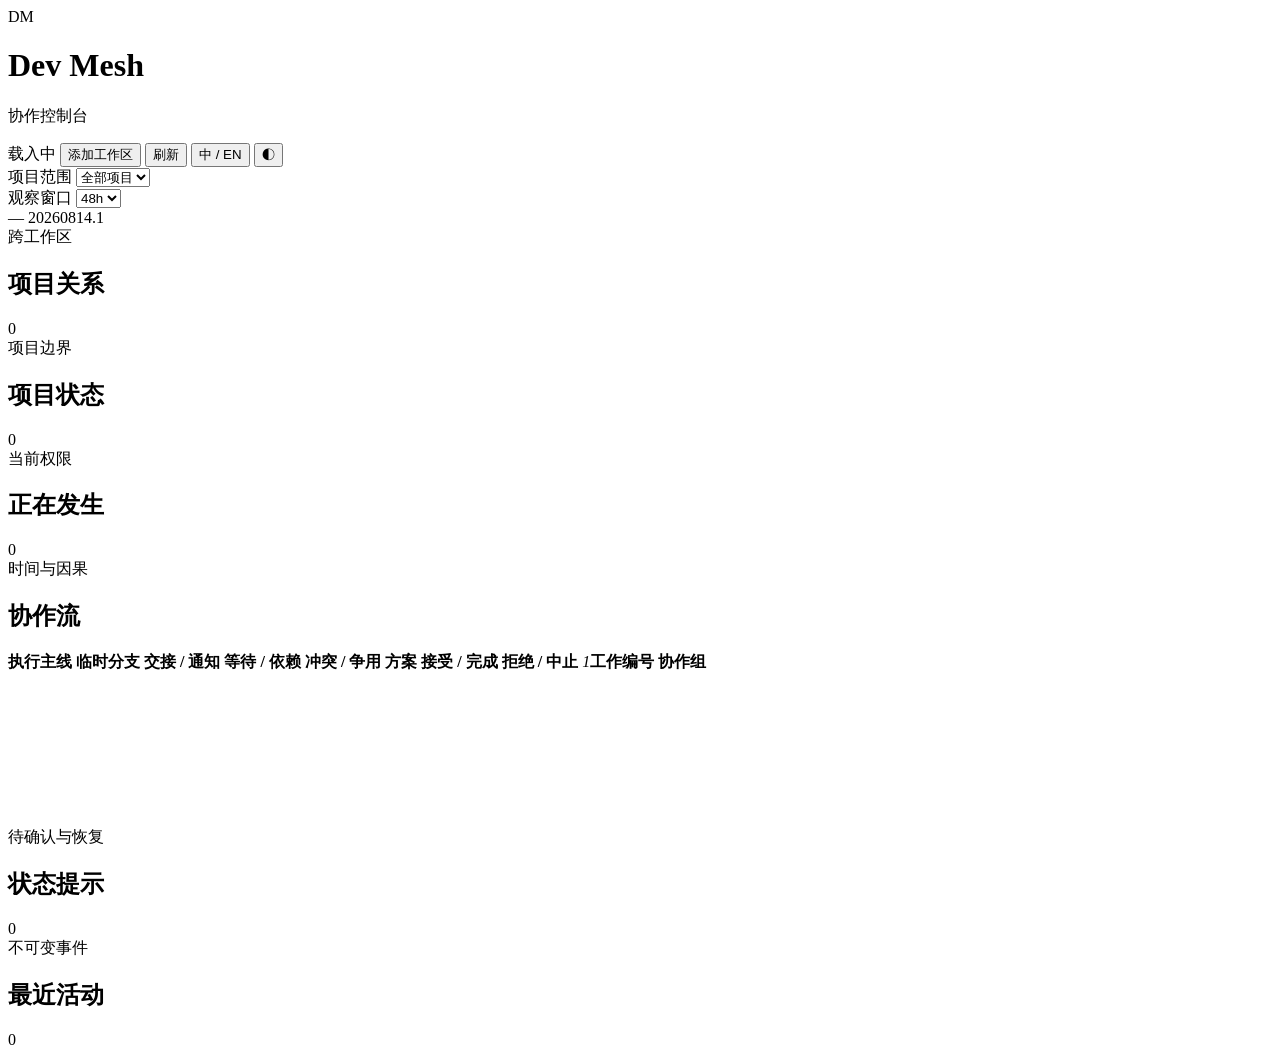
==== runtime/dev_mesh_console/web/index.html @ ddbf42d4 "feat: release Dev Mesh coordination 20260814.1" ====
<!doctype html>
<html lang="zh-CN">
  <head>
    <meta charset="utf-8">
    <meta name="viewport" content="width=device-width, initial-scale=1">
    <meta name="color-scheme" content="light dark">
    <title>Dev Mesh Console</title>
    <link rel="stylesheet" href="/styles.css">
  </head>
  <body>
    <header class="topbar">
      <div class="brand">
        <span class="brand-mark" aria-hidden="true">DM</span>
        <div>
          <h1>Dev Mesh</h1>
          <p data-i18n="brand.subtitle">协作控制台</p>
        </div>
      </div>
      <div class="topbar-actions">
        <span id="connection-status" class="status-pill is-loading" data-i18n="status.loading">载入中</span>
        <button id="add-root" class="button secondary" type="button" data-i18n="actions.addRoot">添加工作区</button>
        <button id="refresh" class="button primary" type="button" data-i18n="actions.refresh">刷新</button>
        <button id="language" class="icon-button" type="button" aria-label="Language">中 / EN</button>
        <button id="theme" class="icon-button" type="button" data-i18n-aria="actions.theme" aria-label="切换主题">◐</button>
      </div>
    </header>

    <main>
      <section class="toolbar" aria-label="Dashboard filters">
        <div class="filter-group">
          <label for="workspace" data-i18n="filters.workspace">项目范围</label>
          <select id="workspace">
            <option value="" data-i18n="filters.allWorkspaces">全部项目</option>
          </select>
        </div>
        <div class="filter-group compact">
          <label for="window" data-i18n="filters.window">观察窗口</label>
          <select id="window">
            <option value="6">6h</option>
            <option value="12">12h</option>
            <option value="24">24h</option>
            <option value="48" selected>48h</option>
            <option value="168">7d</option>
            <option value="720">30d</option>
          </select>
        </div>
        <div class="toolbar-meta">
          <span id="generated-at">—</span>
          <span id="protocol-version">20260814.1</span>
        </div>
      </section>

      <section id="metrics" class="metric-grid" aria-label="Overview metrics"></section>

      <section id="insights" class="insight-grid" aria-label="Coordination insights"></section>

      <section class="panel project-collaboration-panel">
        <div class="panel-heading compact-heading">
          <div>
            <span class="eyebrow" data-i18n="sections.projectCollaborationEyebrow">跨工作区</span>
            <h2 data-i18n="sections.projectCollaboration">项目关系</h2>
          </div>
          <span id="project-collaboration-count" class="panel-count">0</span>
        </div>
        <div id="project-collaboration" class="project-collaboration"></div>
      </section>

      <section class="dashboard-grid">
        <article class="panel projects-panel">
          <div class="panel-heading">
            <div>
              <span class="eyebrow" data-i18n="sections.projectsEyebrow">项目边界</span>
              <h2 data-i18n="sections.projects">项目状态</h2>
            </div>
            <span id="project-count" class="panel-count">0</span>
          </div>
          <div id="projects" class="project-list"></div>
        </article>

        <article class="panel activity-panel">
          <div class="panel-heading">
            <div>
              <span class="eyebrow" data-i18n="sections.activityEyebrow">当前权限</span>
              <h2 data-i18n="sections.activity">正在发生</h2>
            </div>
            <span id="active-count" class="panel-count">0</span>
          </div>
          <div id="active-details" class="active-list"></div>
        </article>
      </section>

      <section class="panel flow-panel">
        <div class="panel-heading flow-heading">
          <div>
            <span class="eyebrow" data-i18n="sections.flowEyebrow">时间与因果</span>
            <h2 data-i18n="sections.flow">协作流</h2>
          </div>
          <div id="flow-summary" class="flow-summary"></div>
        </div>
        <div class="legend" aria-label="Flow legend">
          <span><i class="legend-line normal"></i><b data-i18n="legend.main">执行主线</b></span>
          <span><i class="legend-line branch"></i><b data-i18n="legend.branch">临时分支</b></span>
          <span><i class="legend-line handoff"></i><b data-i18n="legend.handoff">交接 / 通知</b></span>
          <span><i class="legend-line waiting"></i><b data-i18n="legend.waiting">等待 / 依赖</b></span>
          <span><i class="legend-node conflict"></i><b data-i18n="legend.conflict">冲突 / 争用</b></span>
          <span><i class="legend-node proposal"></i><b data-i18n="legend.proposal">方案</b></span>
          <span><i class="legend-node response"></i><b data-i18n="legend.response">接受 / 完成</b></span>
          <span><i class="legend-node stopped"></i><b data-i18n="legend.stopped">拒绝 / 中止</b></span>
          <span><i class="legend-work-number">1</i><b data-i18n="legend.workNumber">工作编号</b></span>
          <span><i class="legend-group"></i><b data-i18n="legend.relatedGroup">协作组</b></span>
        </div>
        <div id="flow-empty" class="empty-state" hidden>
          <strong data-i18n="empty.flowTitle">窗口内没有协作事件</strong>
          <span data-i18n="empty.flowBody">运行 Agent 后，生命周期节点会出现在这里。</span>
        </div>
        <div id="flow-scroll" class="flow-scroll">
          <svg id="flow" role="img" aria-label="Dev Mesh collaboration flow"></svg>
          <div id="flow-tooltip" class="flow-tooltip" hidden></div>
        </div>
      </section>

      <section class="dashboard-grid lower-grid">
        <article class="panel diagnostics-panel">
          <div class="panel-heading">
            <div>
              <span class="eyebrow" data-i18n="sections.diagnosticsEyebrow">待确认与恢复</span>
              <h2 data-i18n="sections.diagnostics">状态提示</h2>
            </div>
            <span id="diagnostic-count" class="panel-count">0</span>
          </div>
          <div id="diagnostics" class="diagnostic-list"></div>
        </article>

        <article class="panel events-panel">
          <div class="panel-heading">
            <div>
              <span class="eyebrow" data-i18n="sections.eventsEyebrow">不可变事件</span>
              <h2 data-i18n="sections.events">最近活动</h2>
            </div>
            <span id="event-count" class="panel-count">0</span>
          </div>
          <div id="events" class="event-list"></div>
        </article>
      </section>
    </main>

    <dialog id="root-dialog">
      <form id="root-form" method="dialog">
        <div class="dialog-heading">
          <div>
            <span class="eyebrow" data-i18n="dialog.eyebrow">扫描范围</span>
            <h2 data-i18n="dialog.title">添加工作区根目录</h2>
          </div>
          <button id="close-dialog" class="icon-button" aria-label="Close" type="button">×</button>
        </div>
        <p data-i18n="dialog.help">输入项目本身或包含多个项目的父目录。Console 只读扫描 .dev-mesh。</p>
        <label for="root-path" data-i18n="dialog.path">绝对路径</label>
        <input id="root-path" name="path" type="text" autocomplete="off" placeholder="/Users/name/lab" required>
        <div id="root-list" class="root-list"></div>
        <div id="dialog-error" class="inline-error" hidden></div>
        <div class="dialog-actions">
          <button id="cancel-root" class="button secondary" type="button" data-i18n="actions.cancel">取消</button>
          <button id="save-root" class="button primary" type="submit" data-i18n="actions.addAndCollect">添加并采集</button>
        </div>
      </form>
    </dialog>

    <template id="empty-template">
      <div class="empty-state compact-empty">
        <strong></strong>
        <span></span>
      </div>
    </template>

    <script type="module" src="/app.js"></script>
  </body>
</html>
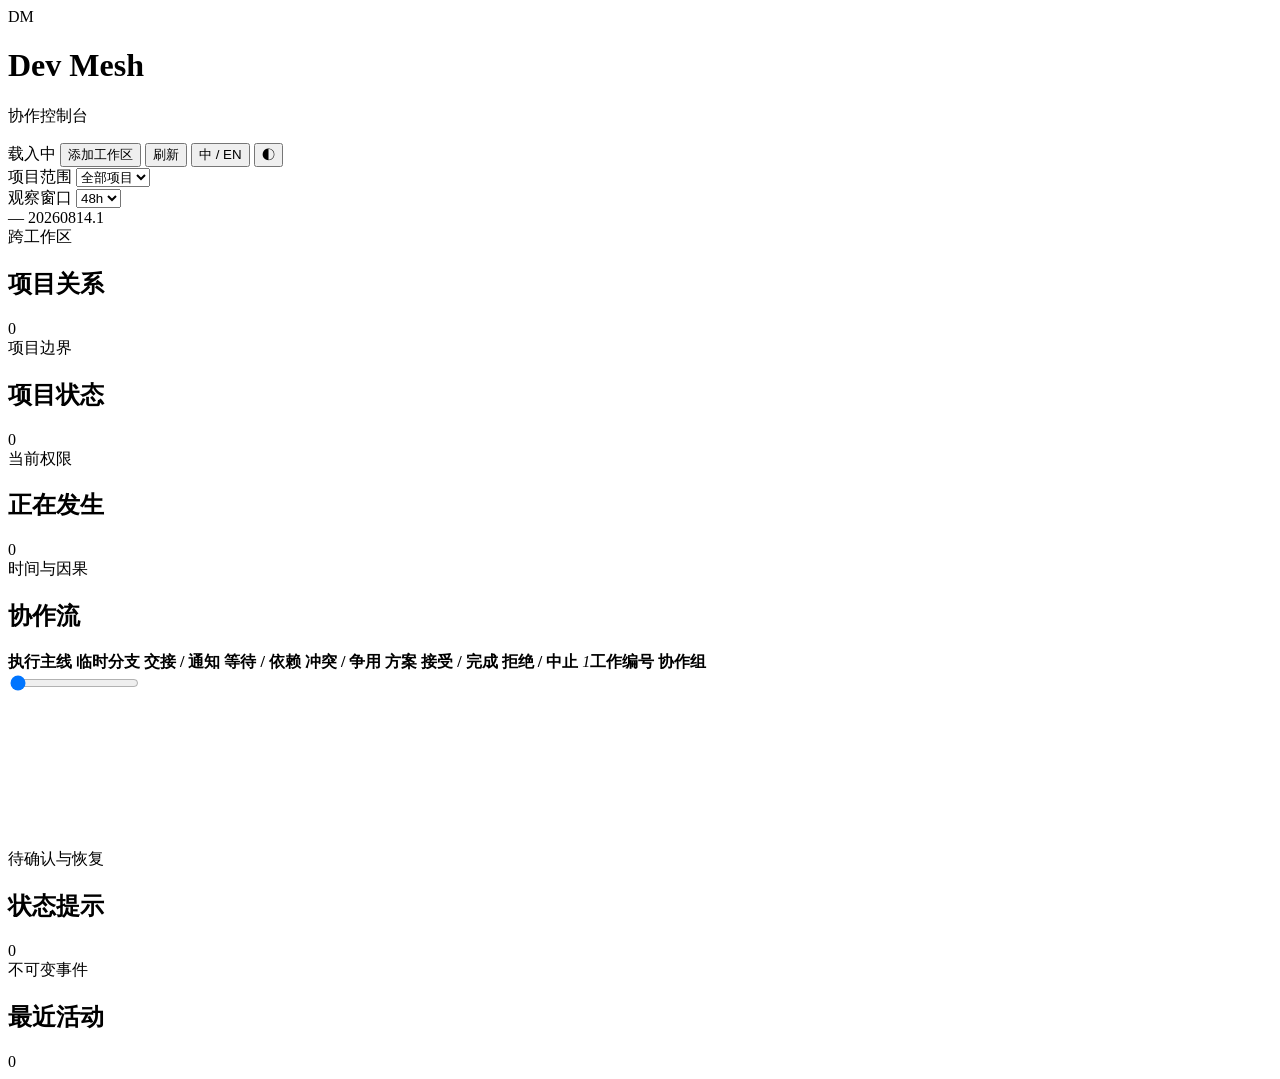
==== commit 39426928: "Improve Console frozen flow panes and Observer diagnostics" ====
--- a/runtime/dev_mesh_console/web/index.html
+++ b/runtime/dev_mesh_console/web/index.html
@@ -113,9 +113,16 @@
           <strong data-i18n="empty.flowTitle">窗口内没有协作事件</strong>
           <span data-i18n="empty.flowBody">运行 Agent 后，生命周期节点会出现在这里。</span>
         </div>
-        <div id="flow-scroll" class="flow-scroll">
-          <svg id="flow" role="img" aria-label="Dev Mesh collaboration flow"></svg>
-          <div id="flow-tooltip" class="flow-tooltip" hidden></div>
+        <div class="flow-viewport">
+          <div class="flow-scrollbar-corner" aria-hidden="true"></div>
+          <div id="flow-scrollbar" class="flow-scrollbar">
+            <input id="flow-scrollbar-control" class="flow-scrollbar-control" type="range" min="0" max="0" value="0" aria-label="Collaboration flow timeline">
+          </div>
+          <div id="flow-owner-rail" class="flow-owner-rail" aria-hidden="true"></div>
+          <div id="flow-scroll" class="flow-scroll">
+            <svg id="flow" role="img" aria-label="Dev Mesh collaboration flow"></svg>
+            <div id="flow-tooltip" class="flow-tooltip" hidden></div>
+          </div>
         </div>
       </section>
 
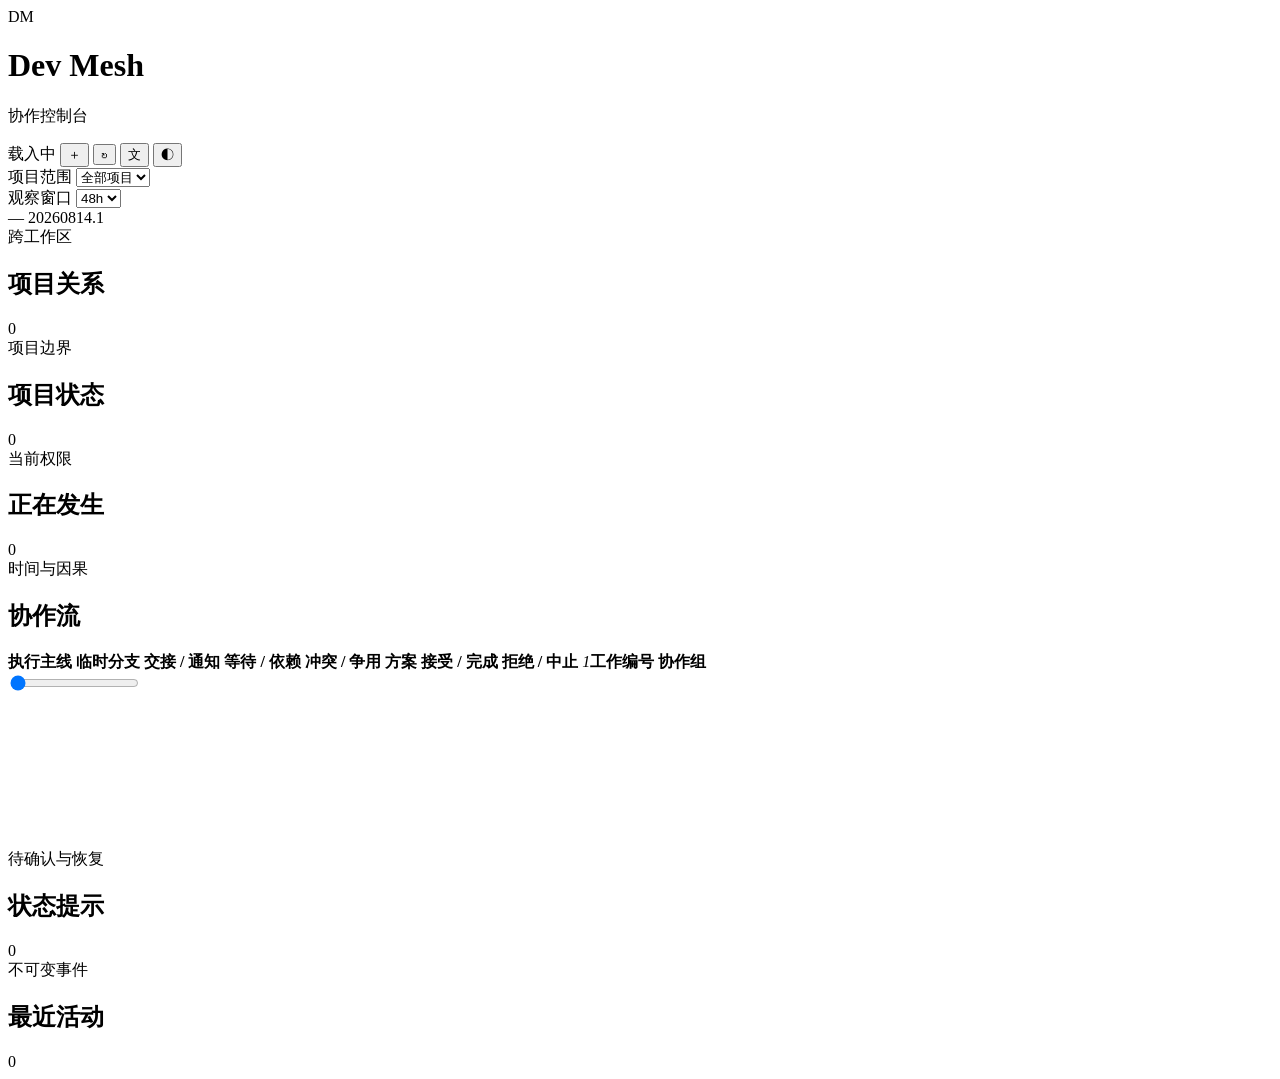
==== commit b8b078de: "feat: add reviewed recovery and attention triage" ====
--- a/runtime/dev_mesh_console/web/index.html
+++ b/runtime/dev_mesh_console/web/index.html
@@ -18,9 +18,9 @@
       </div>
       <div class="topbar-actions">
         <span id="connection-status" class="status-pill is-loading" data-i18n="status.loading">载入中</span>
-        <button id="add-root" class="button secondary" type="button" data-i18n="actions.addRoot">添加工作区</button>
-        <button id="refresh" class="button primary" type="button" data-i18n="actions.refresh">刷新</button>
-        <button id="language" class="icon-button" type="button" aria-label="Language">中 / EN</button>
+        <button id="add-root" class="icon-button action-icon" type="button" aria-label="添加工作区" title="添加工作区">＋</button>
+        <button id="refresh" class="icon-button action-icon" type="button" aria-label="刷新" title="刷新">↻</button>
+        <button id="language" class="icon-button action-icon language-icon" type="button" aria-label="切换语言" title="切换语言">文</button>
         <button id="theme" class="icon-button" type="button" data-i18n-aria="actions.theme" aria-label="切换主题">◐</button>
       </div>
     </header>
@@ -172,6 +172,36 @@
       </form>
     </dialog>
 
+    <dialog id="run-close-dialog">
+      <form id="run-close-form" method="dialog">
+        <div class="dialog-heading">
+          <div>
+            <span class="eyebrow" data-i18n="recovery.eyebrow">人工审阅</span>
+            <h2 data-i18n="recovery.title">结束异常 Run</h2>
+          </div>
+          <button id="close-run-dialog" class="icon-button" aria-label="Close" type="button">×</button>
+        </div>
+        <p data-i18n="recovery.help">操作会重新核对 Run 与权限状态，并写入不可变的审阅证据。</p>
+        <div id="run-close-facts" class="review-facts"></div>
+        <div id="run-close-warning" class="review-warning" hidden></div>
+        <label for="run-close-outcome" data-i18n="recovery.outcome">结束结果</label>
+        <select id="run-close-outcome" required></select>
+        <label for="run-close-reviewer" data-i18n="recovery.reviewer">审阅者标识</label>
+        <input id="run-close-reviewer" type="text" value="local-operator" autocomplete="off" required>
+        <label for="run-close-reason" data-i18n="recovery.reason">原因代码</label>
+        <input id="run-close-reason" type="text" value="operator-reviewed" autocomplete="off" required>
+        <label for="run-close-evidence" data-i18n="recovery.evidence">审阅证据</label>
+        <textarea id="run-close-evidence" rows="3" maxlength="2000" required></textarea>
+        <label for="run-close-confirm" data-i18n="recovery.confirm">输入完整 Run ID 确认</label>
+        <input id="run-close-confirm" type="text" autocomplete="off" required>
+        <div id="run-close-error" class="inline-error" hidden></div>
+        <div class="dialog-actions">
+          <button id="cancel-run-close" class="button secondary" type="button" data-i18n="actions.cancel">取消</button>
+          <button id="confirm-run-close" class="button danger" type="submit" data-i18n="recovery.close">确认结束</button>
+        </div>
+      </form>
+    </dialog>
+
     <template id="empty-template">
       <div class="empty-state compact-empty">
         <strong></strong>
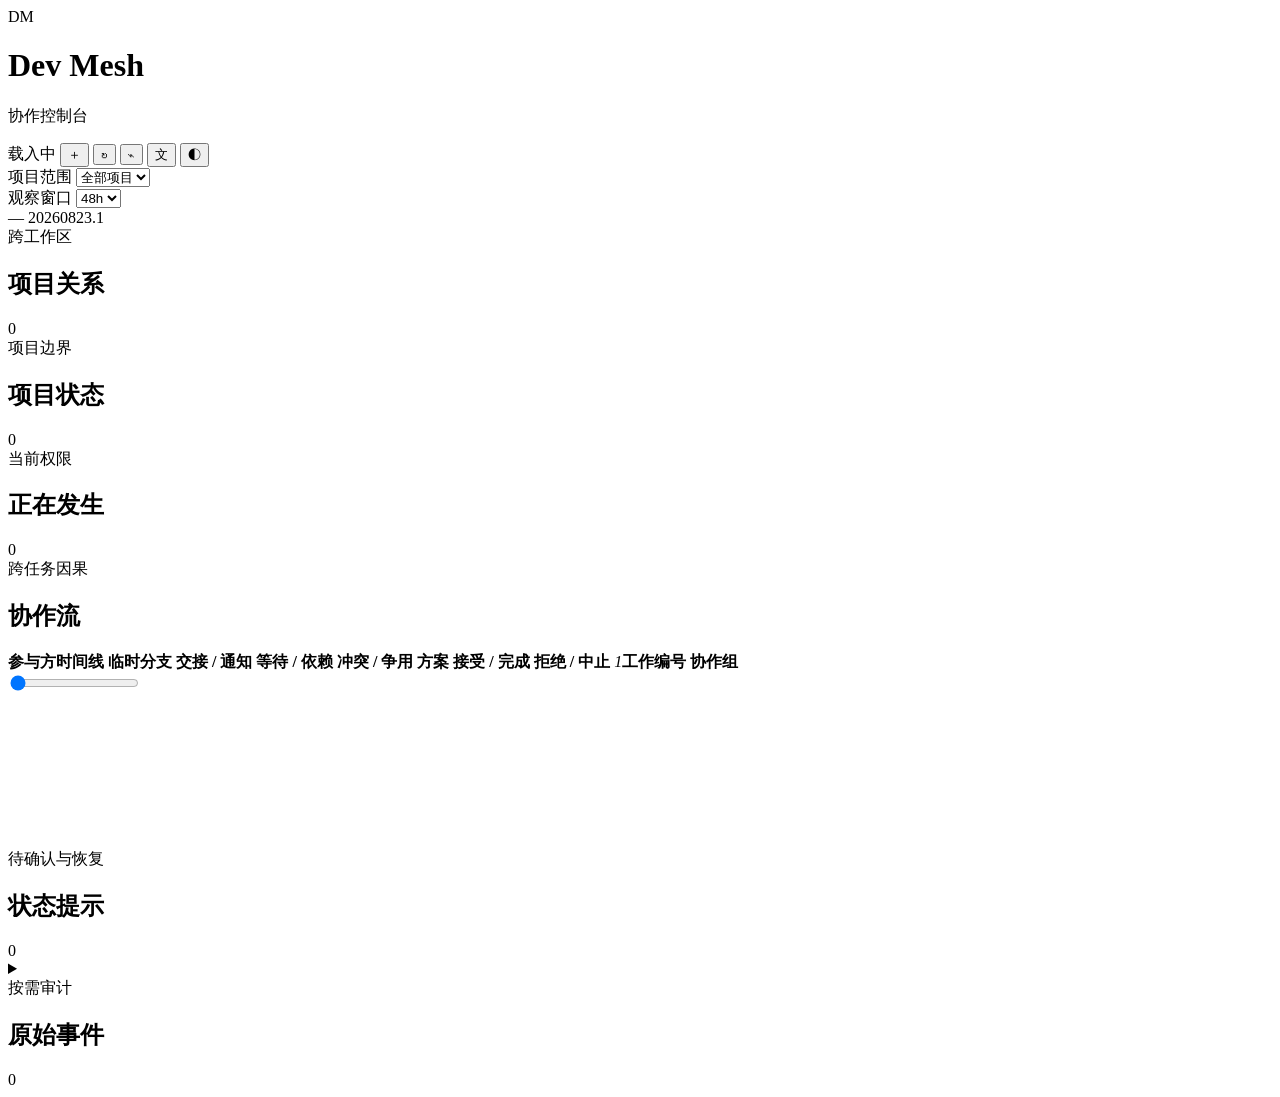
==== commit 81e4d40d: "Release lightweight collaboration protocol 20260823.1" ====
--- a/runtime/dev_mesh_console/web/index.html
+++ b/runtime/dev_mesh_console/web/index.html
@@ -20,6 +20,7 @@
         <span id="connection-status" class="status-pill is-loading" data-i18n="status.loading">载入中</span>
         <button id="add-root" class="icon-button action-icon" type="button" aria-label="添加工作区" title="添加工作区">＋</button>
         <button id="refresh" class="icon-button action-icon" type="button" aria-label="刷新" title="刷新">↻</button>
+        <button id="repair-discovery" class="icon-button action-icon" type="button" aria-label="检查发现发布" title="检查发现发布">⌁</button>
         <button id="language" class="icon-button action-icon language-icon" type="button" aria-label="切换语言" title="切换语言">文</button>
         <button id="theme" class="icon-button" type="button" data-i18n-aria="actions.theme" aria-label="切换主题">◐</button>
       </div>
@@ -46,7 +47,7 @@
         </div>
         <div class="toolbar-meta">
           <span id="generated-at">—</span>
-          <span id="protocol-version">20260814.1</span>
+          <span id="protocol-version">20260823.1</span>
         </div>
       </section>
 
@@ -92,13 +93,13 @@
       <section class="panel flow-panel">
         <div class="panel-heading flow-heading">
           <div>
-            <span class="eyebrow" data-i18n="sections.flowEyebrow">时间与因果</span>
+            <span class="eyebrow" data-i18n="sections.flowEyebrow">跨任务因果</span>
             <h2 data-i18n="sections.flow">协作流</h2>
           </div>
           <div id="flow-summary" class="flow-summary"></div>
         </div>
         <div class="legend" aria-label="Flow legend">
-          <span><i class="legend-line normal"></i><b data-i18n="legend.main">执行主线</b></span>
+          <span><i class="legend-line normal"></i><b data-i18n="legend.main">参与方时间线</b></span>
           <span><i class="legend-line branch"></i><b data-i18n="legend.branch">临时分支</b></span>
           <span><i class="legend-line handoff"></i><b data-i18n="legend.handoff">交接 / 通知</b></span>
           <span><i class="legend-line waiting"></i><b data-i18n="legend.waiting">等待 / 依赖</b></span>
@@ -111,7 +112,7 @@
         </div>
         <div id="flow-empty" class="empty-state" hidden>
           <strong data-i18n="empty.flowTitle">窗口内没有协作事件</strong>
-          <span data-i18n="empty.flowBody">运行 Agent 后，生命周期节点会出现在这里。</span>
+          <span data-i18n="empty.flowIndependentBody">当前只有独立运行，没有跨任务协作。</span>
         </div>
         <div class="flow-viewport">
           <div class="flow-scrollbar-corner" aria-hidden="true"></div>
@@ -138,16 +139,16 @@
           <div id="diagnostics" class="diagnostic-list"></div>
         </article>
 
-        <article class="panel events-panel">
-          <div class="panel-heading">
-            <div>
-              <span class="eyebrow" data-i18n="sections.eventsEyebrow">不可变事件</span>
-              <h2 data-i18n="sections.events">最近活动</h2>
+        <details class="panel events-panel">
+          <summary class="panel-heading">
+            <div>
+              <span class="eyebrow" data-i18n="sections.eventsEyebrow">按需审计</span>
+              <h2 data-i18n="sections.events">原始事件</h2>
             </div>
             <span id="event-count" class="panel-count">0</span>
-          </div>
+          </summary>
           <div id="events" class="event-list"></div>
-        </article>
+        </details>
       </section>
     </main>
 
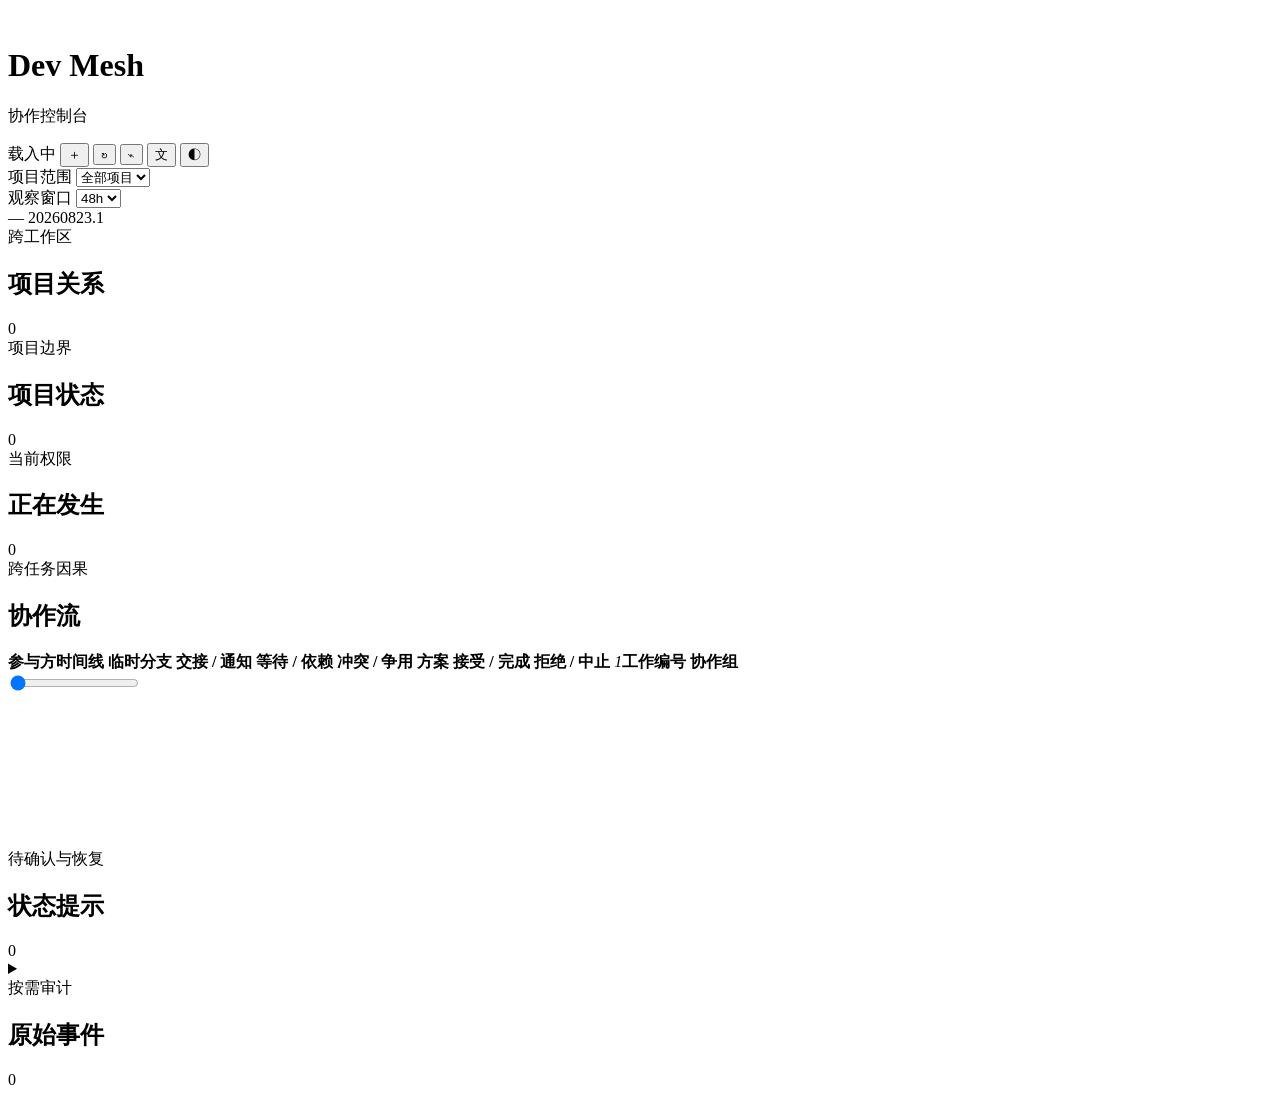
==== commit 653c63d2: "Release Dev Mesh 0.2.2 icon refresh" ====
--- a/runtime/dev_mesh_console/web/index.html
+++ b/runtime/dev_mesh_console/web/index.html
@@ -5,12 +5,13 @@
     <meta name="viewport" content="width=device-width, initial-scale=1">
     <meta name="color-scheme" content="light dark">
     <title>Dev Mesh Console</title>
+    <link rel="icon" type="image/png" href="/dev-mesh-icon.png">
     <link rel="stylesheet" href="/styles.css">
   </head>
   <body>
     <header class="topbar">
       <div class="brand">
-        <span class="brand-mark" aria-hidden="true">DM</span>
+        <img class="brand-mark" src="/dev-mesh-icon.png" alt="" aria-hidden="true">
         <div>
           <h1>Dev Mesh</h1>
           <p data-i18n="brand.subtitle">协作控制台</p>
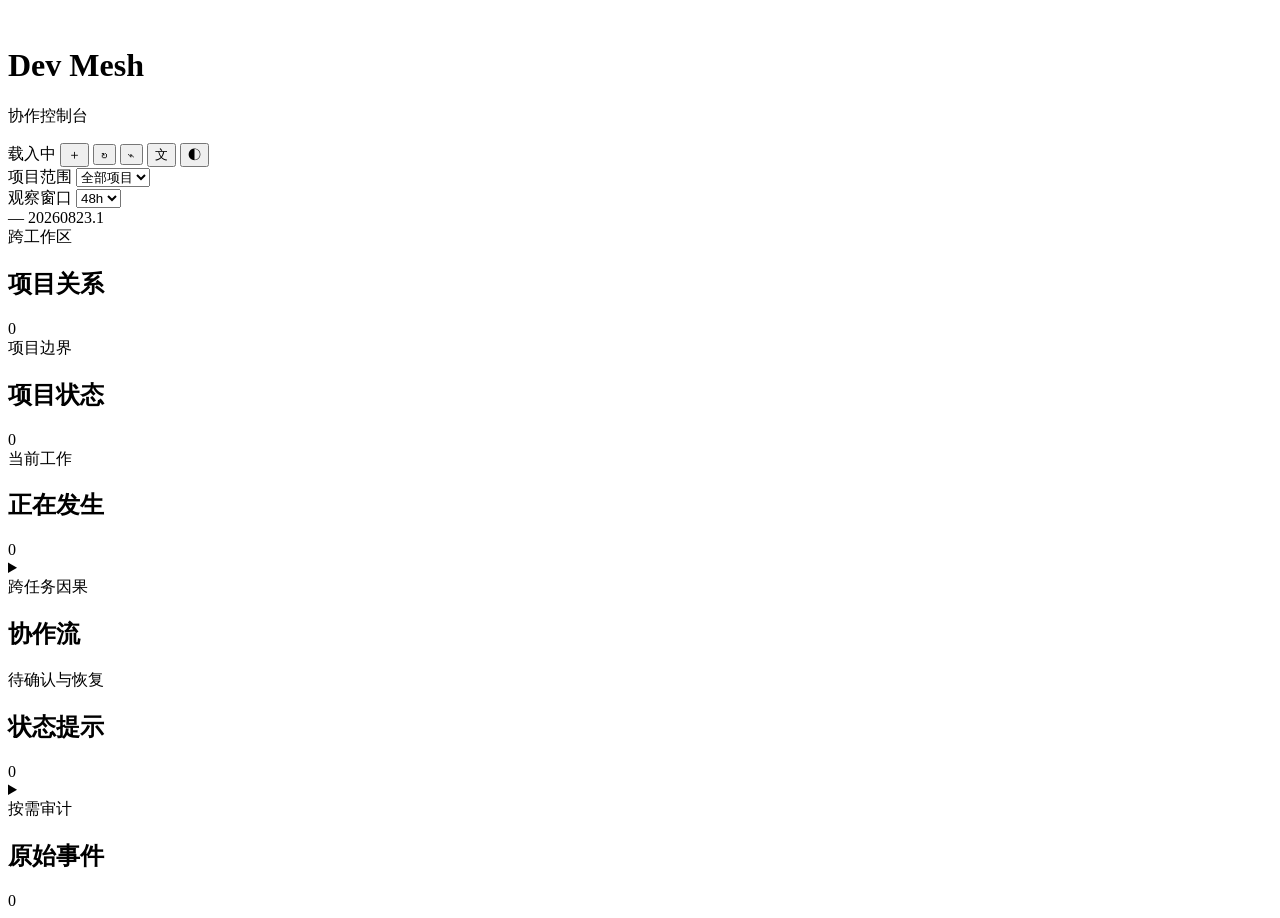
==== commit aac46091: "Optimize Console contention workflow presentation" ====
--- a/runtime/dev_mesh_console/web/index.html
+++ b/runtime/dev_mesh_console/web/index.html
@@ -56,7 +56,7 @@
 
       <section id="insights" class="insight-grid" aria-label="Coordination insights"></section>
 
-      <section class="panel project-collaboration-panel">
+      <section id="project-collaboration-panel" class="panel project-collaboration-panel">
         <div class="panel-heading compact-heading">
           <div>
             <span class="eyebrow" data-i18n="sections.projectCollaborationEyebrow">跨工作区</span>
@@ -67,8 +67,8 @@
         <div id="project-collaboration" class="project-collaboration"></div>
       </section>
 
-      <section class="dashboard-grid">
-        <article class="panel projects-panel">
+      <section id="work-status-grid" class="dashboard-grid">
+        <article id="projects-panel" class="panel projects-panel">
           <div class="panel-heading">
             <div>
               <span class="eyebrow" data-i18n="sections.projectsEyebrow">项目边界</span>
@@ -82,7 +82,7 @@
         <article class="panel activity-panel">
           <div class="panel-heading">
             <div>
-              <span class="eyebrow" data-i18n="sections.activityEyebrow">当前权限</span>
+              <span class="eyebrow" data-i18n="sections.activityEyebrow">当前工作</span>
               <h2 data-i18n="sections.activity">正在发生</h2>
             </div>
             <span id="active-count" class="panel-count">0</span>
@@ -91,14 +91,14 @@
         </article>
       </section>
 
-      <section class="panel flow-panel">
-        <div class="panel-heading flow-heading">
+      <details id="flow-panel" class="panel flow-panel">
+        <summary class="panel-heading flow-heading">
           <div>
             <span class="eyebrow" data-i18n="sections.flowEyebrow">跨任务因果</span>
             <h2 data-i18n="sections.flow">协作流</h2>
           </div>
           <div id="flow-summary" class="flow-summary"></div>
-        </div>
+        </summary>
         <div class="legend" aria-label="Flow legend">
           <span><i class="legend-line normal"></i><b data-i18n="legend.main">参与方时间线</b></span>
           <span><i class="legend-line branch"></i><b data-i18n="legend.branch">临时分支</b></span>
@@ -126,10 +126,10 @@
             <div id="flow-tooltip" class="flow-tooltip" hidden></div>
           </div>
         </div>
-      </section>
-
-      <section class="dashboard-grid lower-grid">
-        <article class="panel diagnostics-panel">
+      </details>
+
+      <section id="lower-grid" class="dashboard-grid lower-grid">
+        <article id="diagnostics-panel" class="panel diagnostics-panel">
           <div class="panel-heading">
             <div>
               <span class="eyebrow" data-i18n="sections.diagnosticsEyebrow">待确认与恢复</span>
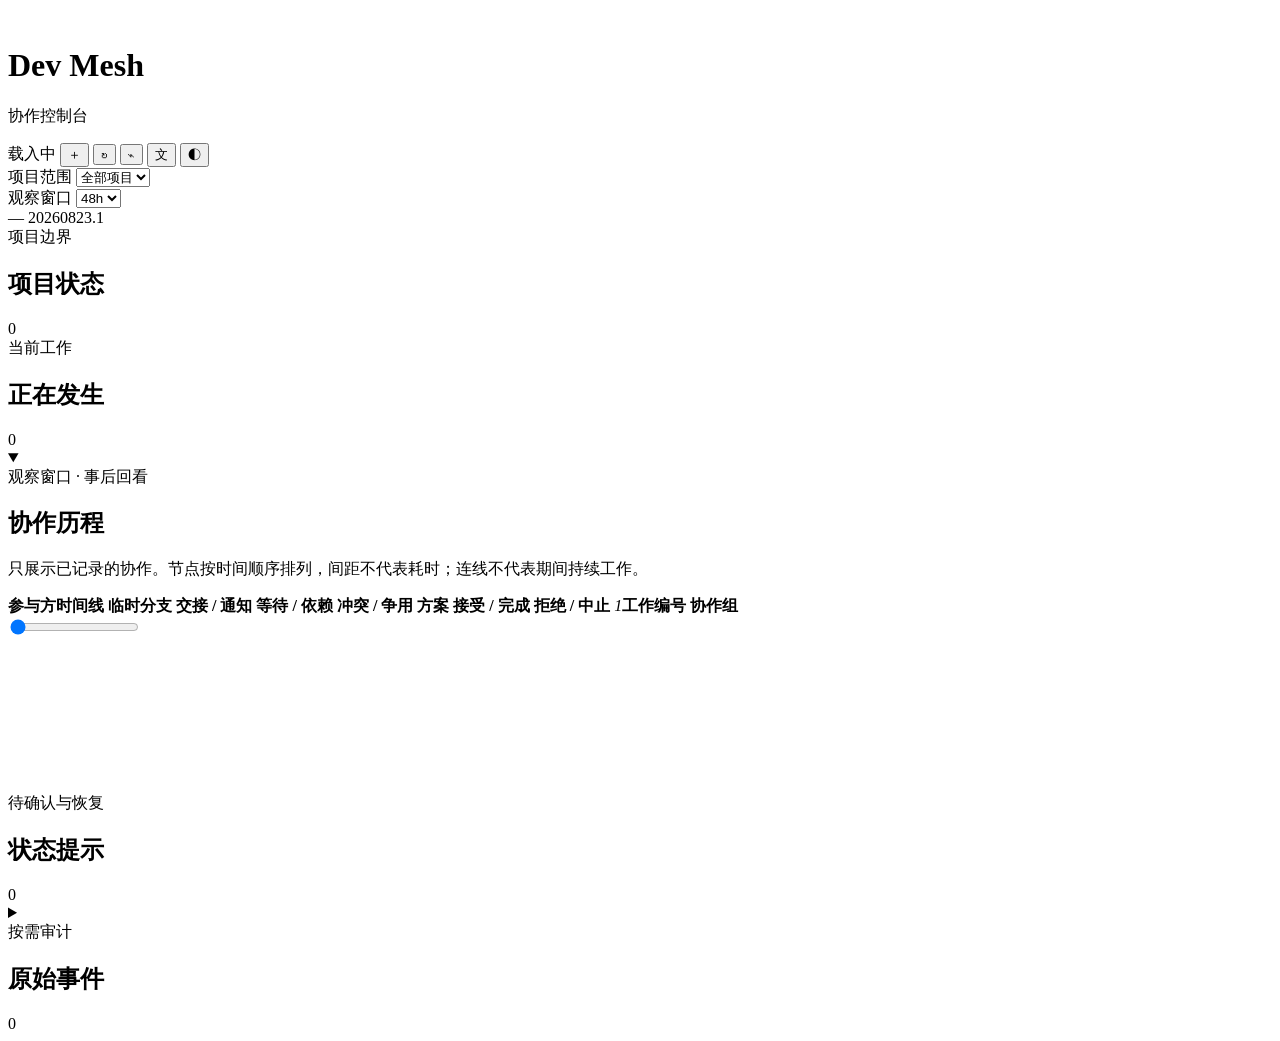
==== commit e6b9ce86: "Restore retrospective collaboration history in Console" ====
--- a/runtime/dev_mesh_console/web/index.html
+++ b/runtime/dev_mesh_console/web/index.html
@@ -56,17 +56,6 @@
 
       <section id="insights" class="insight-grid" aria-label="Coordination insights"></section>
 
-      <section id="project-collaboration-panel" class="panel project-collaboration-panel">
-        <div class="panel-heading compact-heading">
-          <div>
-            <span class="eyebrow" data-i18n="sections.projectCollaborationEyebrow">跨工作区</span>
-            <h2 data-i18n="sections.projectCollaboration">项目关系</h2>
-          </div>
-          <span id="project-collaboration-count" class="panel-count">0</span>
-        </div>
-        <div id="project-collaboration" class="project-collaboration"></div>
-      </section>
-
       <section id="work-status-grid" class="dashboard-grid">
         <article id="projects-panel" class="panel projects-panel">
           <div class="panel-heading">
@@ -91,15 +80,26 @@
         </article>
       </section>
 
-      <details id="flow-panel" class="panel flow-panel">
+      <details id="flow-panel" class="panel flow-panel" open>
         <summary class="panel-heading flow-heading">
           <div>
-            <span class="eyebrow" data-i18n="sections.flowEyebrow">跨任务因果</span>
-            <h2 data-i18n="sections.flow">协作流</h2>
+            <span class="eyebrow" data-i18n="sections.flowEyebrow">观察窗口 · 事后回看</span>
+            <h2 data-i18n="sections.flow">协作历程</h2>
           </div>
           <div id="flow-summary" class="flow-summary"></div>
         </summary>
-        <div class="legend" aria-label="Flow legend">
+        <p class="history-note" data-i18n="flow.historyNote">只展示已记录的协作。节点按时间顺序排列，间距不代表耗时；连线不代表期间持续工作。</p>
+        <section id="project-collaboration-panel" class="project-collaboration-panel" hidden>
+          <div class="panel-heading compact-heading">
+            <div>
+              <span class="eyebrow" data-i18n="sections.projectCollaborationEyebrow">跨工作区</span>
+              <h3 data-i18n="sections.projectCollaboration">项目关系</h3>
+            </div>
+            <span id="project-collaboration-count" class="panel-count">0</span>
+          </div>
+          <div id="project-collaboration" class="project-collaboration"></div>
+        </section>
+        <div id="flow-legend" class="legend" aria-label="Flow legend">
           <span><i class="legend-line normal"></i><b data-i18n="legend.main">参与方时间线</b></span>
           <span><i class="legend-line branch"></i><b data-i18n="legend.branch">临时分支</b></span>
           <span><i class="legend-line handoff"></i><b data-i18n="legend.handoff">交接 / 通知</b></span>
@@ -111,11 +111,11 @@
           <span><i class="legend-work-number">1</i><b data-i18n="legend.workNumber">工作编号</b></span>
           <span><i class="legend-group"></i><b data-i18n="legend.relatedGroup">协作组</b></span>
         </div>
-        <div id="flow-empty" class="empty-state" hidden>
-          <strong data-i18n="empty.flowTitle">窗口内没有协作事件</strong>
-          <span data-i18n="empty.flowIndependentBody">当前只有独立运行，没有跨任务协作。</span>
-        </div>
-        <div class="flow-viewport">
+        <div id="flow-empty" class="empty-state compact-empty" hidden>
+          <strong data-i18n="empty.flowTitle">此窗口内没有已记录的协作</strong>
+          <span>可切换项目或扩大观察窗口；未记录的过程不补画。</span>
+        </div>
+        <div id="flow-viewport" class="flow-viewport">
           <div class="flow-scrollbar-corner" aria-hidden="true"></div>
           <div id="flow-scrollbar" class="flow-scrollbar">
             <input id="flow-scrollbar-control" class="flow-scrollbar-control" type="range" min="0" max="0" value="0" aria-label="Collaboration flow timeline">
@@ -148,6 +148,7 @@
             </div>
             <span id="event-count" class="panel-count">0</span>
           </summary>
+          <p id="events-window-note" class="history-note" hidden></p>
           <div id="events" class="event-list"></div>
         </details>
       </section>
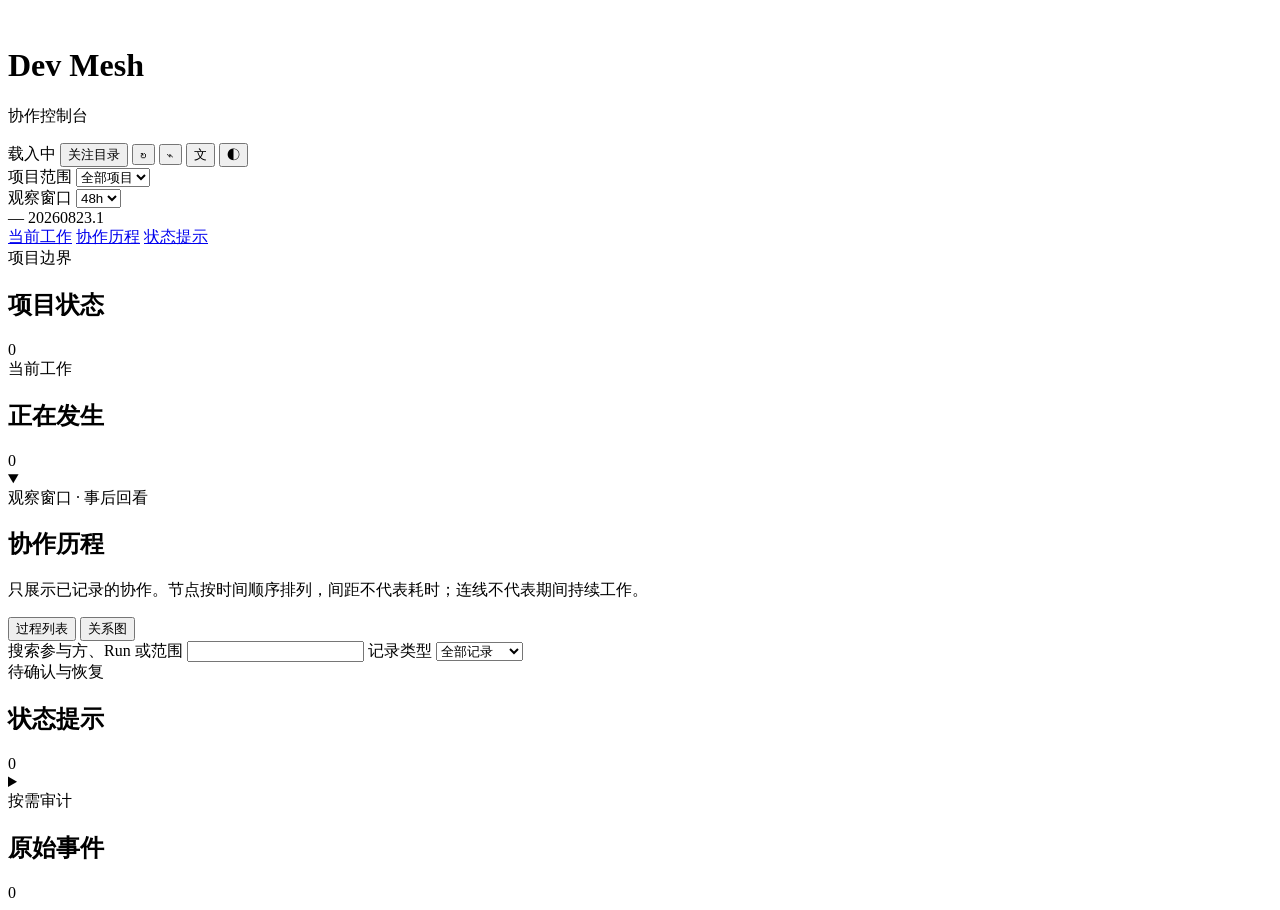
==== commit 7b5be816: "Release Dev Mesh 0.2.5 with collaboration and Console improvements" ====
--- a/runtime/dev_mesh_console/web/index.html
+++ b/runtime/dev_mesh_console/web/index.html
@@ -19,15 +19,22 @@
       </div>
       <div class="topbar-actions">
         <span id="connection-status" class="status-pill is-loading" data-i18n="status.loading">载入中</span>
-        <button id="add-root" class="icon-button action-icon" type="button" aria-label="添加工作区" title="添加工作区">＋</button>
-        <button id="refresh" class="icon-button action-icon" type="button" aria-label="刷新" title="刷新">↻</button>
-        <button id="repair-discovery" class="icon-button action-icon" type="button" aria-label="检查发现发布" title="检查发现发布">⌁</button>
+        <button id="add-root" class="button secondary" type="button" data-i18n="actions.addRoot">关注目录</button>
+        <button id="refresh" class="icon-button action-icon" type="button" aria-label="刷新" title="刷新">
+          <span class="action-symbol" aria-hidden="true">↻</span>
+          <span class="action-spinner" aria-hidden="true"></span>
+        </button>
+        <button id="repair-discovery" class="icon-button action-icon" type="button" aria-label="检查发现发布" title="检查发现发布">
+          <span class="action-symbol" aria-hidden="true">⌁</span>
+          <span class="action-spinner" aria-hidden="true"></span>
+        </button>
         <button id="language" class="icon-button action-icon language-icon" type="button" aria-label="切换语言" title="切换语言">文</button>
         <button id="theme" class="icon-button" type="button" data-i18n-aria="actions.theme" aria-label="切换主题">◐</button>
       </div>
     </header>
 
     <main>
+      <div id="action-feedback" class="action-feedback" role="status" hidden></div>
       <section class="toolbar" aria-label="Dashboard filters">
         <div class="filter-group">
           <label for="workspace" data-i18n="filters.workspace">项目范围</label>
@@ -52,6 +59,12 @@
         </div>
       </section>
 
+      <nav class="section-nav" aria-label="Console sections">
+        <a href="#activity-panel" data-i18n="nav.current">当前工作</a>
+        <a href="#flow-panel" data-i18n="nav.history">协作历程</a>
+        <a href="#diagnostics-panel" data-i18n="nav.attention">状态提示</a>
+      </nav>
+
       <section id="metrics" class="metric-grid" aria-label="Overview metrics"></section>
 
       <section id="insights" class="insight-grid" aria-label="Coordination insights"></section>
@@ -68,7 +81,7 @@
           <div id="projects" class="project-list"></div>
         </article>
 
-        <article class="panel activity-panel">
+        <article id="activity-panel" class="panel activity-panel">
           <div class="panel-heading">
             <div>
               <span class="eyebrow" data-i18n="sections.activityEyebrow">当前工作</span>
@@ -89,6 +102,30 @@
           <div id="flow-summary" class="flow-summary"></div>
         </summary>
         <p class="history-note" data-i18n="flow.historyNote">只展示已记录的协作。节点按时间顺序排列，间距不代表耗时；连线不代表期间持续工作。</p>
+        <div class="history-toolbar">
+          <div class="view-switch" role="group" data-i18n-aria="history.view">
+            <button id="history-list-view" class="button secondary" type="button" aria-pressed="true" data-i18n="history.listView">过程列表</button>
+            <button id="history-graph-view" class="button secondary" type="button" aria-pressed="false" data-i18n="history.graphView">关系图</button>
+          </div>
+        </div>
+        <div id="history-view">
+          <div class="history-filters">
+            <label class="visually-hidden" for="history-search" data-i18n="history.search">搜索参与方、Run 或范围</label>
+            <input id="history-search" type="search" autocomplete="off" data-i18n-aria="history.search">
+            <label class="visually-hidden" for="history-kind" data-i18n="history.kind">记录类型</label>
+            <select id="history-kind">
+              <option value="" data-i18n="history.all">全部记录</option>
+              <option value="contention" data-i18n="history.contention">争用处理</option>
+              <option value="message" data-i18n="history.message">通知与确认</option>
+              <option value="handoff" data-i18n="history.handoff">交接</option>
+            </select>
+            <span id="history-count" aria-live="polite"></span>
+          </div>
+          <p id="history-limit" class="history-note" data-i18n="history.limit" hidden>记录受当前窗口与查询上限约束，可缩小项目范围查看。</p>
+          <div id="history-list"></div>
+          <button id="history-more" class="button secondary" type="button" data-i18n="history.more" hidden>显示更多</button>
+        </div>
+        <div id="graph-view" hidden>
         <section id="project-collaboration-panel" class="project-collaboration-panel" hidden>
           <div class="panel-heading compact-heading">
             <div>
@@ -126,6 +163,7 @@
             <div id="flow-tooltip" class="flow-tooltip" hidden></div>
           </div>
         </div>
+        </div>
       </details>
 
       <section id="lower-grid" class="dashboard-grid lower-grid">
@@ -154,19 +192,39 @@
       </section>
     </main>
 
-    <dialog id="root-dialog">
+    <dialog id="root-dialog" aria-labelledby="root-dialog-title">
       <form id="root-form" method="dialog">
         <div class="dialog-heading">
           <div>
             <span class="eyebrow" data-i18n="dialog.eyebrow">扫描范围</span>
-            <h2 data-i18n="dialog.title">添加工作区根目录</h2>
-          </div>
-          <button id="close-dialog" class="icon-button" aria-label="Close" type="button">×</button>
+            <h2 id="root-dialog-title" data-i18n="dialog.title">添加工作区根目录</h2>
+          </div>
+          <button id="close-dialog" class="icon-button" aria-label="Close" data-i18n-aria="actions.close" type="button">×</button>
         </div>
         <p data-i18n="dialog.help">输入项目本身或包含多个项目的父目录。Console 只读扫描 .dev-mesh。</p>
-        <label for="root-path" data-i18n="dialog.path">绝对路径</label>
-        <input id="root-path" name="path" type="text" autocomplete="off" placeholder="/Users/name/lab" required>
-        <div id="root-list" class="root-list"></div>
+        <div class="picker-shortcuts">
+          <button id="directory-home" class="button secondary" type="button" data-i18n="picker.home">个人目录</button>
+          <span data-i18n="picker.watched">已关注</span>
+          <div id="root-list" class="root-list"></div>
+        </div>
+        <nav id="directory-breadcrumbs" class="directory-breadcrumbs" data-i18n-aria="picker.location"></nav>
+        <div class="directory-controls">
+          <button id="directory-up" class="button secondary" type="button" data-i18n="picker.up">↑ 上一级</button>
+          <label class="visually-hidden" for="directory-search" data-i18n="picker.search">筛选此层目录</label>
+          <input id="directory-search" type="search" autocomplete="off" data-i18n-aria="picker.search">
+          <label class="checkbox-label"><input id="directory-hidden" type="checkbox"><span data-i18n="picker.hidden">隐藏目录</span></label>
+        </div>
+        <div id="directory-list" class="directory-list" aria-live="polite"></div>
+        <div id="directory-status" class="directory-status" role="status"></div>
+        <details class="path-entry">
+          <summary data-i18n="picker.enterPath">输入路径前往…</summary>
+          <div class="path-entry-row">
+            <label class="visually-hidden" for="root-path" data-i18n="dialog.path">绝对路径</label>
+            <input id="root-path" name="path" type="text" autocomplete="off" placeholder="~/lab">
+            <button id="directory-go" class="button secondary" type="button" data-i18n="picker.go">前往</button>
+          </div>
+        </details>
+        <div class="picker-selection"><span data-i18n="picker.selected">当前选择</span><strong id="selected-directory"></strong></div>
         <div id="dialog-error" class="inline-error" hidden></div>
         <div class="dialog-actions">
           <button id="cancel-root" class="button secondary" type="button" data-i18n="actions.cancel">取消</button>
@@ -182,7 +240,7 @@
             <span class="eyebrow" data-i18n="recovery.eyebrow">人工审阅</span>
             <h2 data-i18n="recovery.title">结束异常 Run</h2>
           </div>
-          <button id="close-run-dialog" class="icon-button" aria-label="Close" type="button">×</button>
+          <button id="close-run-dialog" class="icon-button" aria-label="Close" data-i18n-aria="actions.close" type="button">×</button>
         </div>
         <p data-i18n="recovery.help">操作会重新核对 Run 与权限状态，并写入不可变的审阅证据。</p>
         <div id="run-close-facts" class="review-facts"></div>
